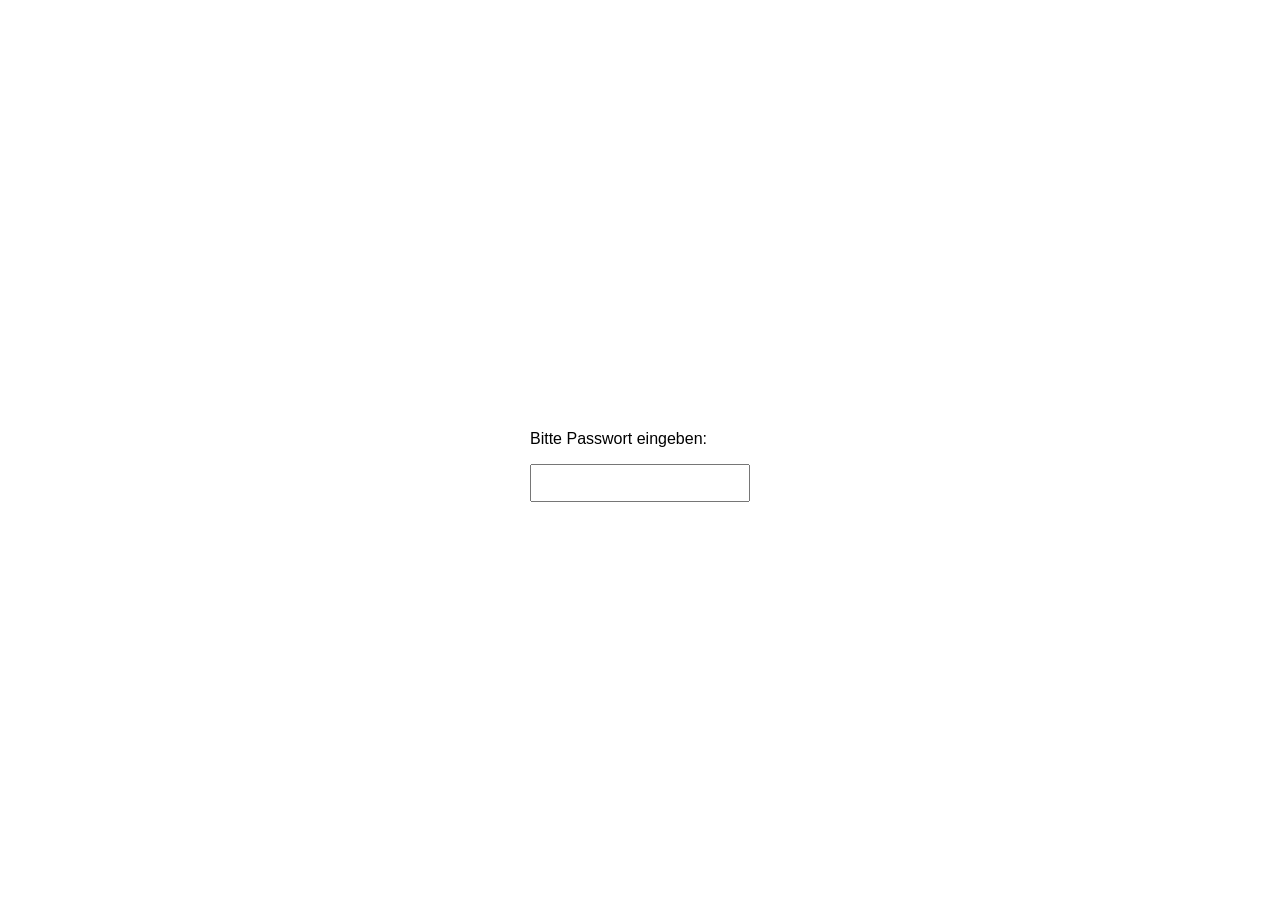
==== login.html @ cb625227 "Create login.html" ====
<!DOCTYPE html>
<html lang="de">
<head>
  <meta charset="UTF-8">
  <title>Portfolio Zugang</title>
  <style>
    body {
      font-family: Inter, Helvetica, Arial, sans-serif;
      display: flex;
      justify-content: center;
      align-items: center;
      height: 100vh;
    }
    input {
      padding: 0.5rem;
      font-size: 1rem;
    }
  </style>
</head>
<body>

<form onsubmit="return checkPassword()">
  <p>Bitte Passwort eingeben:</p>
  <input type="password" id="pw" />
</form>

<script>
  function checkPassword() {
    if (document.getElementById("pw").value === "portfolio2026") {
      window.location.href = "index.html";
    } else {
      alert("Falsches Passwort");
    }
    return false;
  }
</script>

</body>
</html>
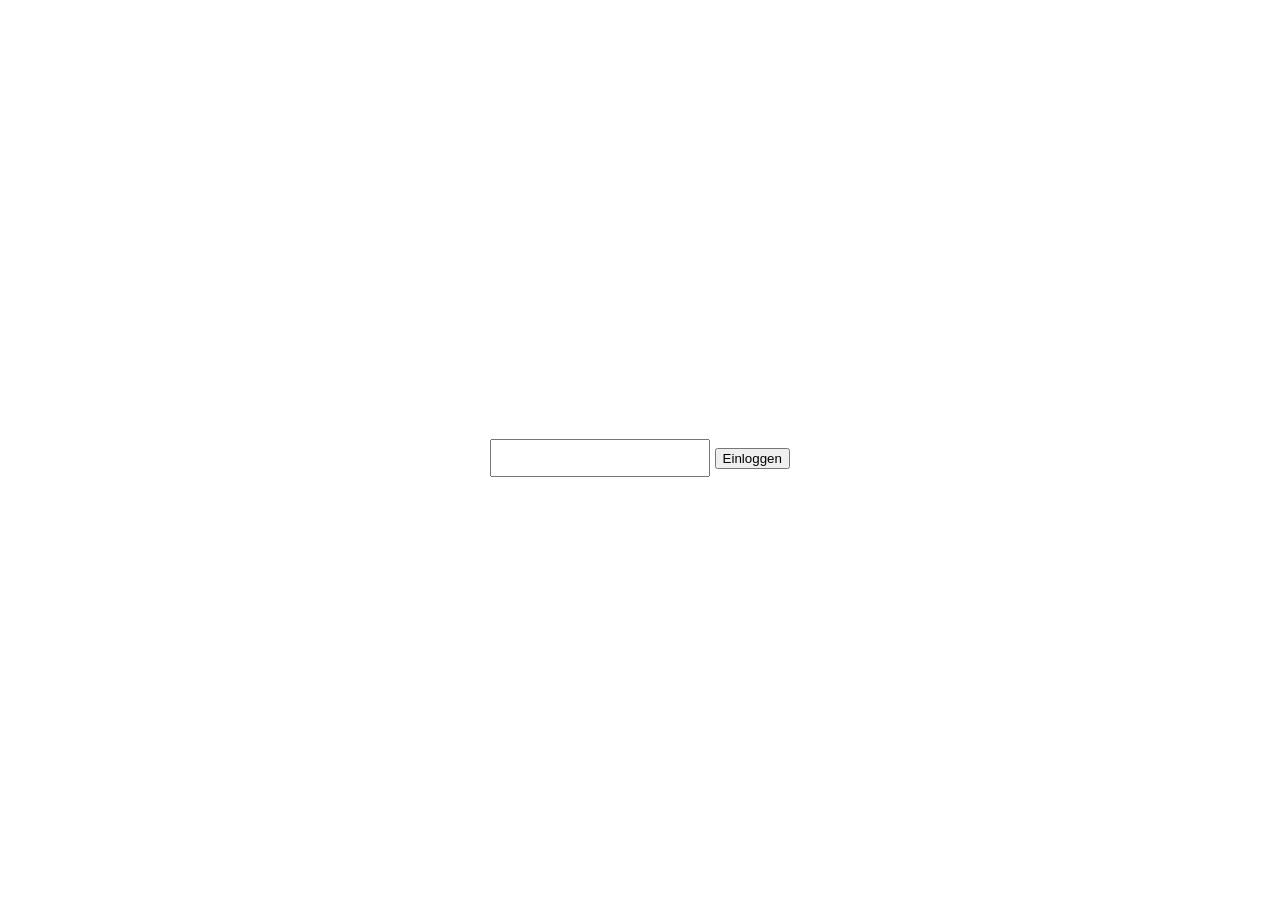
==== commit e9e105e1: "Update login.html" ====
--- a/login.html
+++ b/login.html
@@ -20,19 +20,21 @@
 <body>
 
 <form onsubmit="return checkPassword()">
-  <p>Bitte Passwort eingeben:</p>
   <input type="password" id="pw" />
+  <button type="submit">Einloggen</button>
 </form>
-
+  
 <script>
   function checkPassword() {
-    if (document.getElementById("pw").value === "portfolio2026") {
-      window.location.href = "index.html";
-    } else {
-      alert("Falsches Passwort");
-    }
-    return false;
+  const pw = document.getElementById("pw").value.trim();
+  if (pw === "portfolio2026") {
+    window.location.href = "index.html";
+  } else {
+    alert("Falsches Passwort");
   }
+  return false;
+}
+
 </script>
 
 </body>
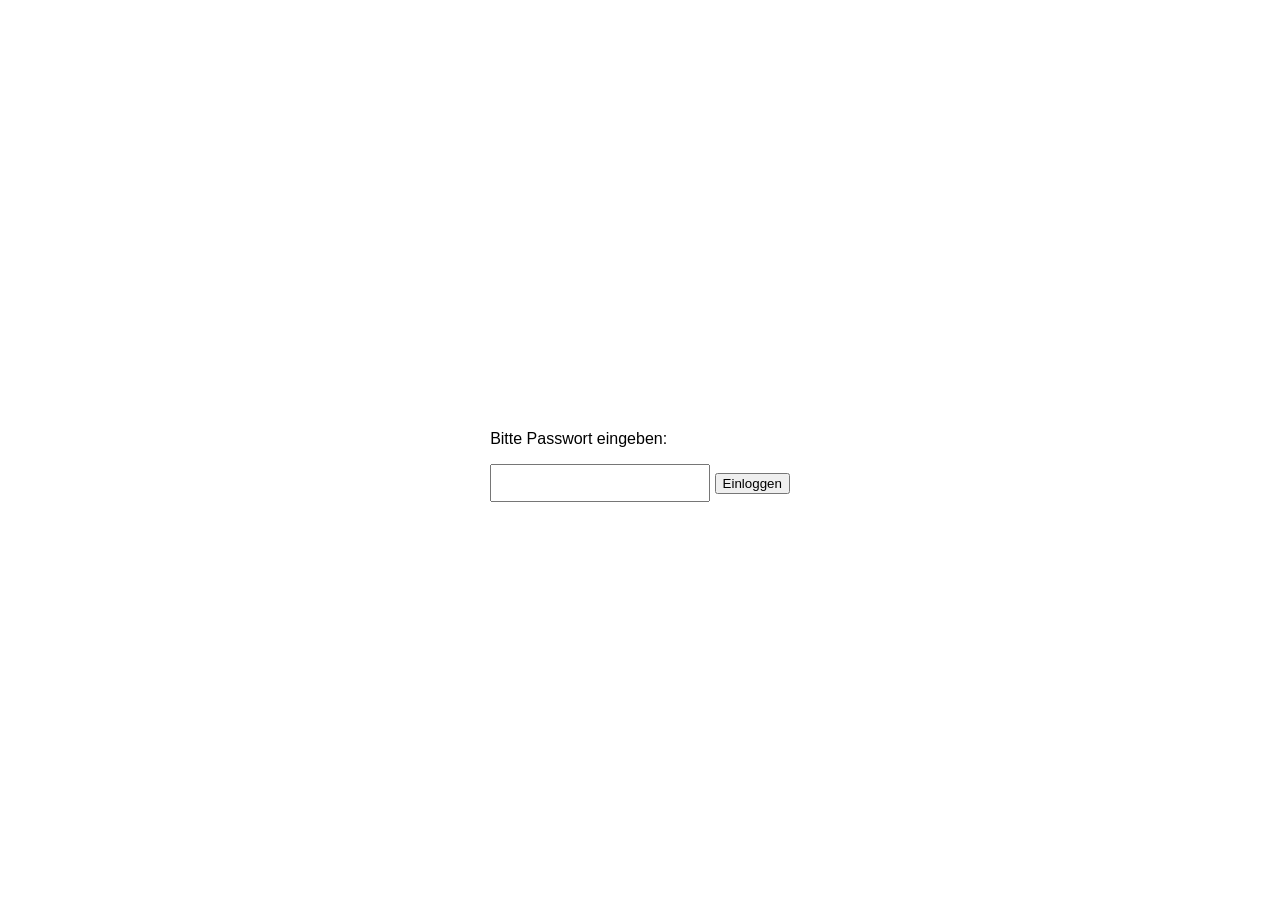
==== commit 1748ebce: "Update login.html" ====
--- a/login.html
+++ b/login.html
@@ -20,22 +20,25 @@
 <body>
 
 <form onsubmit="return checkPassword()">
+  <p>Bitte Passwort eingeben:</p>
   <input type="password" id="pw" />
   <button type="submit">Einloggen</button>
 </form>
-  
+
 <script>
-  function checkPassword() {
+function checkPassword() {
   const pw = document.getElementById("pw").value.trim();
+
   if (pw === "portfolio2026") {
+    // Speichert Flag im Browser
+    sessionStorage.setItem("loggedIn", "true");
     window.location.href = "index.html";
   } else {
     alert("Falsches Passwort");
   }
   return false;
 }
-
 </script>
-
+  
 </body>
 </html>
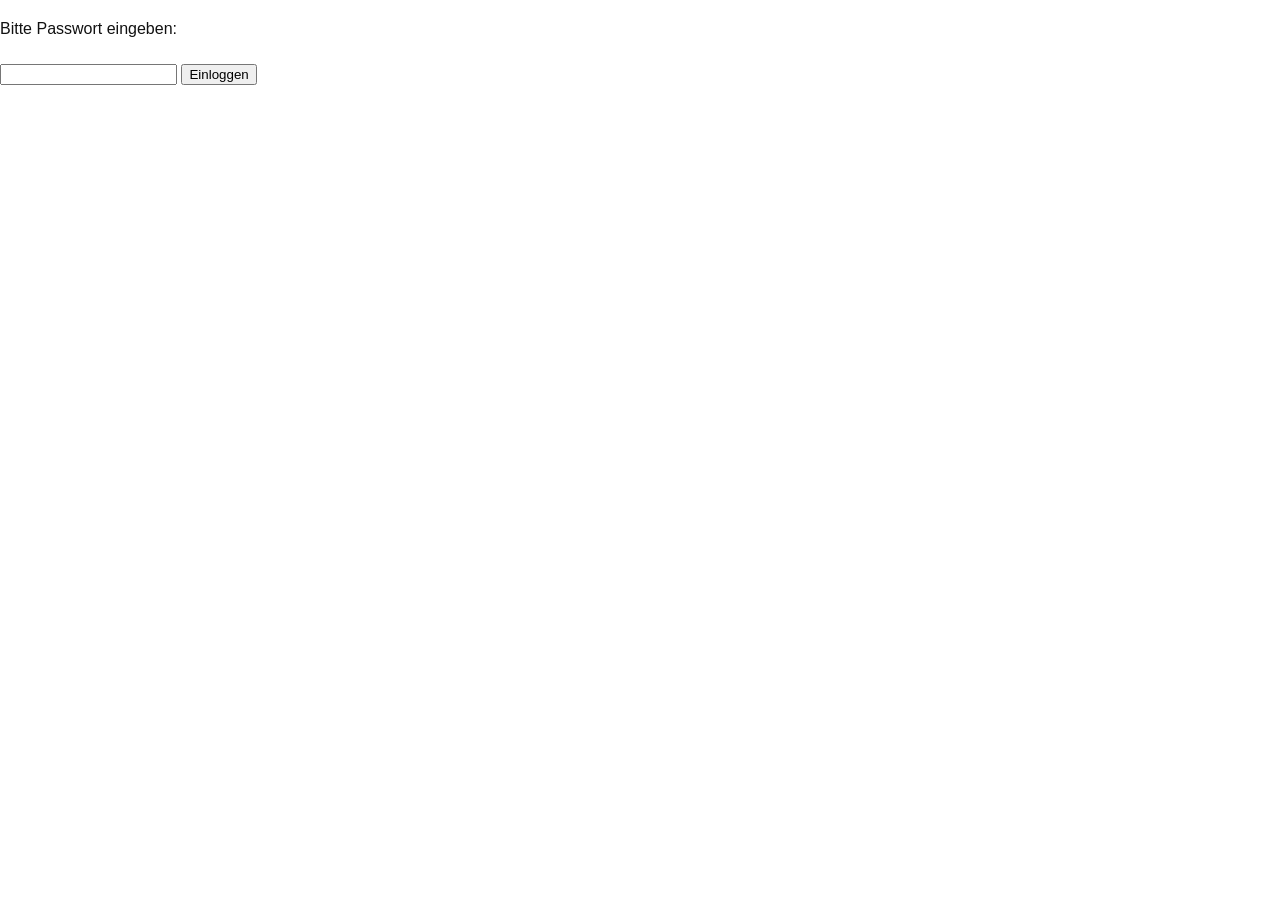
==== commit 798b5e13: "Update login.html" ====
--- a/login.html
+++ b/login.html
@@ -1,21 +1,9 @@
 <!DOCTYPE html>
 <html lang="de">
 <head>
-  <meta charset="UTF-8">
-  <title>Portfolio Zugang</title>
-  <style>
-    body {
-      font-family: Inter, Helvetica, Arial, sans-serif;
-      display: flex;
-      justify-content: center;
-      align-items: center;
-      height: 100vh;
-    }
-    input {
-      padding: 0.5rem;
-      font-size: 1rem;
-    }
-  </style>
+<meta charset="UTF-8">
+<title>Portfolio Login</title>
+<link rel="stylesheet" href="css/style.css">
 </head>
 <body>
 
@@ -28,17 +16,22 @@
 <script>
 function checkPassword() {
   const pw = document.getElementById("pw").value.trim();
-
   if (pw === "portfolio2026") {
     // Speichert Flag im Browser
-    sessionStorage.setItem("loggedIn", "true");
+    localStorage.setItem("loggedIn", "true");
+    // Weiterleitung zu Portfolio
     window.location.href = "index.html";
   } else {
     alert("Falsches Passwort");
   }
   return false;
 }
+
+// Falls jemand die Login-Seite direkt aufruft und schon eingeloggt ist
+if (localStorage.getItem("loggedIn") === "true") {
+  window.location.href = "index.html";
+}
 </script>
-  
+
 </body>
 </html>
--- a/css/style.css
+++ b/css/style.css
@@ -0,0 +1,124 @@
+/* =========================
+   Basis
+   ========================= */
+
+body {
+  margin: 0;
+  font-family: "Inter", Helvetica, Arial, sans-serif;
+  font-size: 16px;
+  line-height: 1.6;
+  color: #111;
+  background: #fff;
+}
+
+/* =========================
+   Layout
+   ========================= */
+
+header {
+  padding: 4rem 6vw;
+  border-bottom: 1px solid #ddd;
+}
+
+section {
+  padding: 4rem 6vw;
+}
+
+footer {
+  padding: 3rem 6vw;
+  border-top: 1px solid #ddd;
+  font-size: 0.9rem;
+  color: #444;
+}
+
+/* =========================
+   Typografie
+   ========================= */
+
+h1 {
+  font-size: 2.6rem;
+  font-weight: 500;
+  margin-bottom: 0.5rem;
+  letter-spacing: 0.02em;
+}
+
+h2 {
+  font-size: 1.4rem;
+  font-weight: 500;
+  margin-top: 5rem;
+  margin-bottom: 1rem;
+}
+
+p {
+  max-width: 680px;
+  margin-bottom: 1.2rem;
+}
+
+/* Meta-Informationen (Ort, Jahr, Rolle) */
+.project p:first-of-type {
+  font-size: 0.9rem;
+  color: #555;
+}
+
+/* =========================
+   Projekte
+   ========================= */
+
+.project {
+  margin-bottom: 7rem;
+}
+
+.project img {
+  width: 100%;
+  max-width: 1000px;
+  display: block;
+  margin: 3rem 0;
+}
+
+/* Dezente Projekttrennung */
+.project::after {
+  content: "";
+  display: block;
+  width: 60px;
+  height: 1px;
+  background: #ddd;
+  margin-top: 4rem;
+}
+
+/* =========================
+   Links
+   ========================= */
+
+a {
+  color: inherit;
+  text-decoration: none;
+  border-bottom: 1px solid #999;
+}
+
+a:hover {
+  border-bottom-color: #111;
+}
+
+/* =========================
+   Mobile Optimierung
+   ========================= */
+
+@media (max-width: 768px) {
+  h1 {
+    font-size: 2.1rem;
+  }
+
+  h2 {
+    font-size: 1.2rem;
+  }
+
+  section,
+  header,
+  footer {
+    padding: 2.5rem 6vw;
+  }
+
+  .project {
+    margin-bottom: 5rem;
+  }
+}
